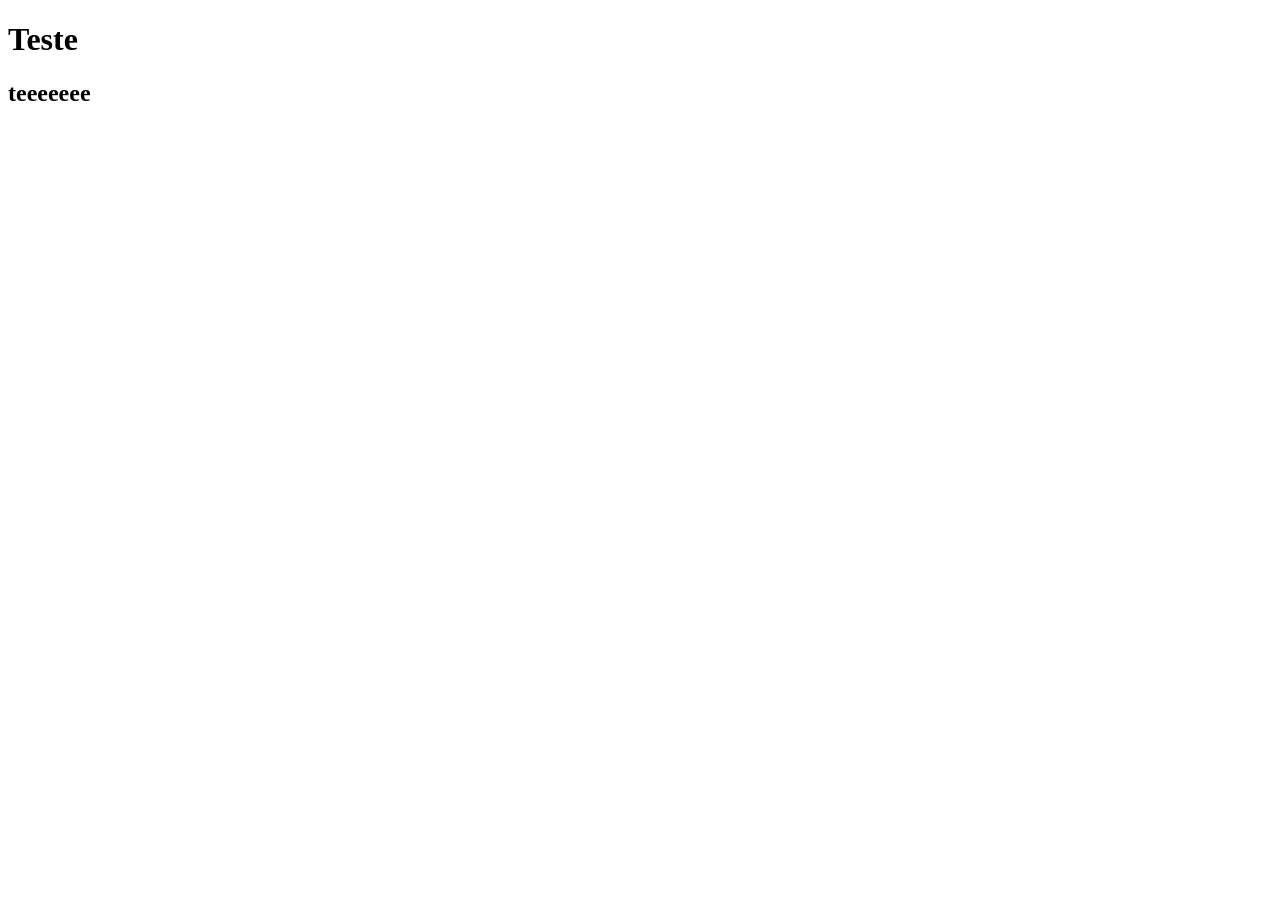
==== codigos/index.html @ afd22e1f "Create index.html" ====
<!DOCTYPE html>
<html lang="pt-br">
<head>
    <meta charset="UTF-8">
    <meta name="viewport" content="width=device-width, initial-scale=1.0">
    <title>Auto Aluguel</title>
</head>
<body>
    <h1>Teste</h1>
    <h2>teeeeeee</h2>
</body>
</html>
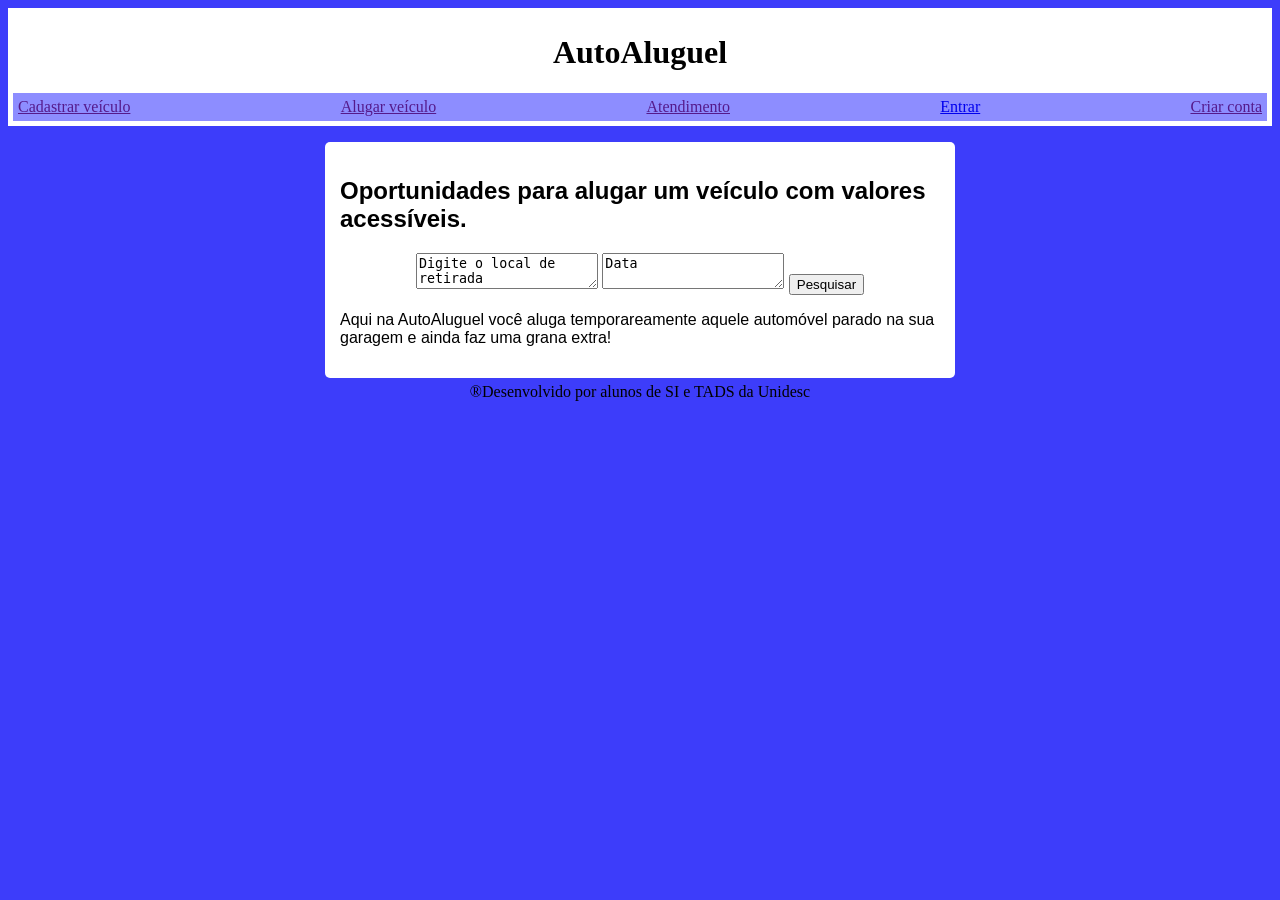
==== commit 569dd947: "Criação de arquivos e primeiras partes do site" ====
--- a/codigos/index.html
+++ b/codigos/index.html
@@ -3,10 +3,53 @@
 <head>
     <meta charset="UTF-8">
     <meta name="viewport" content="width=device-width, initial-scale=1.0">
+    <link rel="stylesheet" href="estilo.css">
     <title>Auto Aluguel</title>
 </head>
 <body>
-    <h1>Teste</h1>
-    <h2>teeeeeee</h2>
+    <header> 
+        <h1>AutoAluguel</h1>
+        <nav> 
+            <a href="">Cadastrar veículo</a>
+            <a href="">Alugar veículo</a>
+            <a href="">Atendimento</a>
+            <a href="telalogin.html">Entrar</a>
+            <a href="">Criar conta</a>
+        </nav>
+    </header>
+
+    <p>
+        <!---->
+    </p>
+
+    <main> 
+        <section>
+            <h2>Oportunidades para alugar um veículo com valores acessíveis.</h2>
+
+            <p id="AreaPesquisa">
+                <textarea name="Pesquisa" id="">Digite o local de retirada</textarea>
+
+                <textarea name="Data" id="">Data</textarea>
+
+                <button>Pesquisar</button>
+            </p>
+
+            <p>
+                Aqui na AutoAluguel você aluga temporareamente aquele automóvel parado na sua garagem e ainda faz uma grana extra!
+            </p>
+        </section>
+
+        <section>
+            <article> 
+                <aside> 
+                </aside>
+            </article>
+        </section>
+        
+    </main>
+
+    <footer>
+        &reg;Desenvolvido por alunos de SI e TADS da Unidesc
+    </footer>
 </body>
 </html>
--- a/codigos/estilo.css
+++ b/codigos/estilo.css
@@ -0,0 +1,52 @@
+@charset "UTF-8";
+
+body{
+    background-color: rgb(61, 61, 250);
+}
+
+header{
+    background-color: white;
+    margin: auto;
+    text-align: center;
+    padding: 5px;
+}
+
+nav{
+    background-color: rgb(141, 141, 255);
+    padding: 5px;
+    margin: auto;
+    display:flex;
+    justify-content: space-between;
+}
+
+main{
+    font-family: Arial, Helvetica, sans-serif;
+    width: 600px;
+    background-color: white;
+    padding: 15px;
+    margin: auto;
+    border-radius: 5px;
+
+}
+
+footer{
+    text-align: center;
+    padding: 5px;
+    margin: auto;
+}
+
+p#AreaPesquisa{
+    text-align: center;
+}
+
+div#login{
+    width: 300px;
+    height: 300px;
+    height: 300px;
+    text-align: center;
+    margin: auto;
+    background-color: white;
+    border-radius: 5px;
+
+}
+
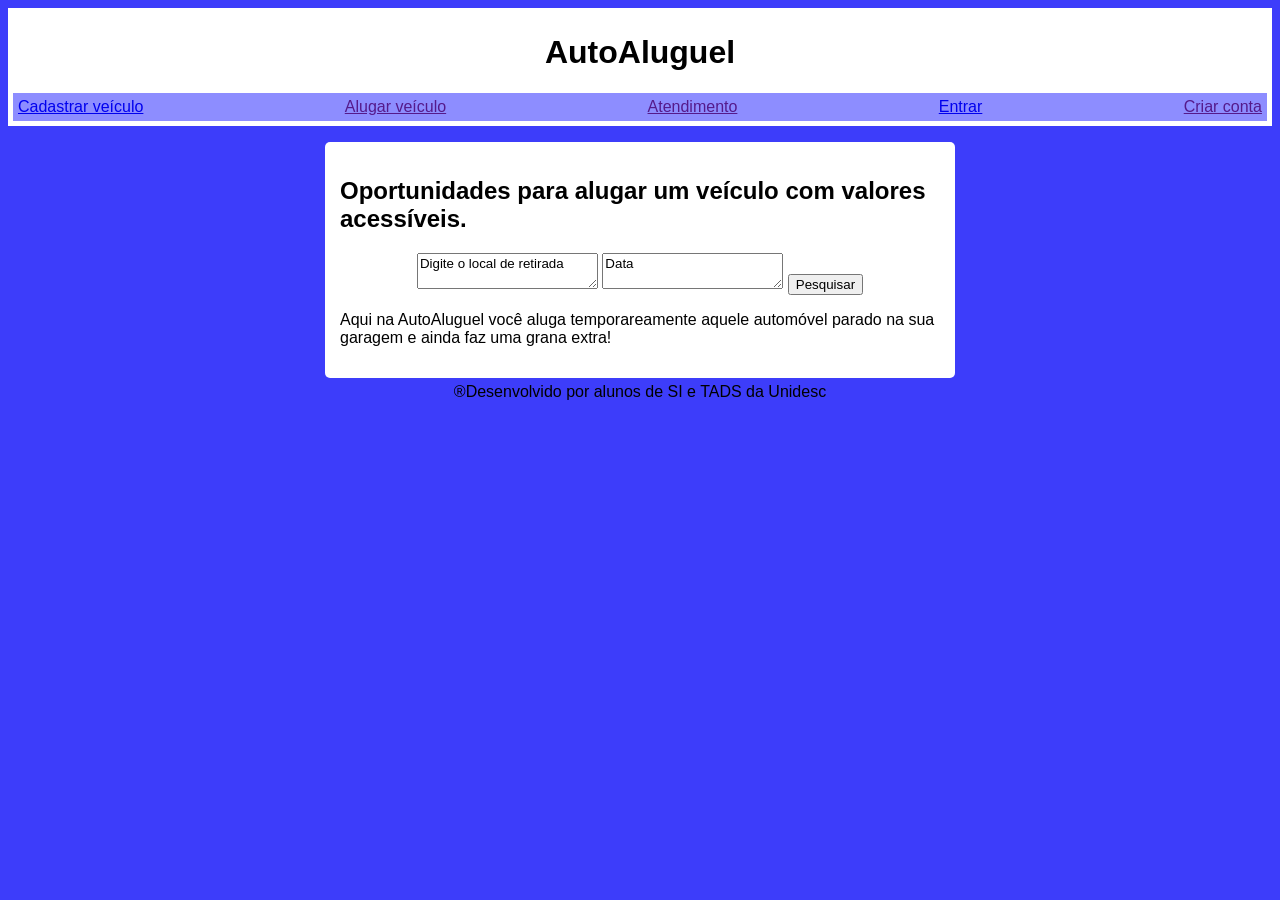
==== commit 47216fd4: "alteração nos links" ====
--- a/codigos/index.html
+++ b/codigos/index.html
@@ -10,7 +10,7 @@
     <header> 
         <h1>AutoAluguel</h1>
         <nav> 
-            <a href="">Cadastrar veículo</a>
+            <a href="cadastroveiculo.html">Cadastrar veículo</a>
             <a href="">Alugar veículo</a>
             <a href="">Atendimento</a>
             <a href="telalogin.html">Entrar</a>
@@ -47,6 +47,7 @@
         </section>
         
     </main>
+    
 
     <footer>
         &reg;Desenvolvido por alunos de SI e TADS da Unidesc
--- a/codigos/estilo.css
+++ b/codigos/estilo.css
@@ -1,4 +1,8 @@
 @charset "UTF-8";
+
+*{
+    font-family: Arial, Helvetica, sans-serif;
+}
 
 body{
     background-color: rgb(61, 61, 250);
@@ -50,3 +54,15 @@
 
 }
 
+div#telacadastroveiculo{
+    width: 300px;
+    height: 300px;
+    height: 300px;
+    text-align: center;
+    margin: auto;
+    background-color: white;
+    border-radius: 5px;
+    padding-top: 5px;
+    
+}
+
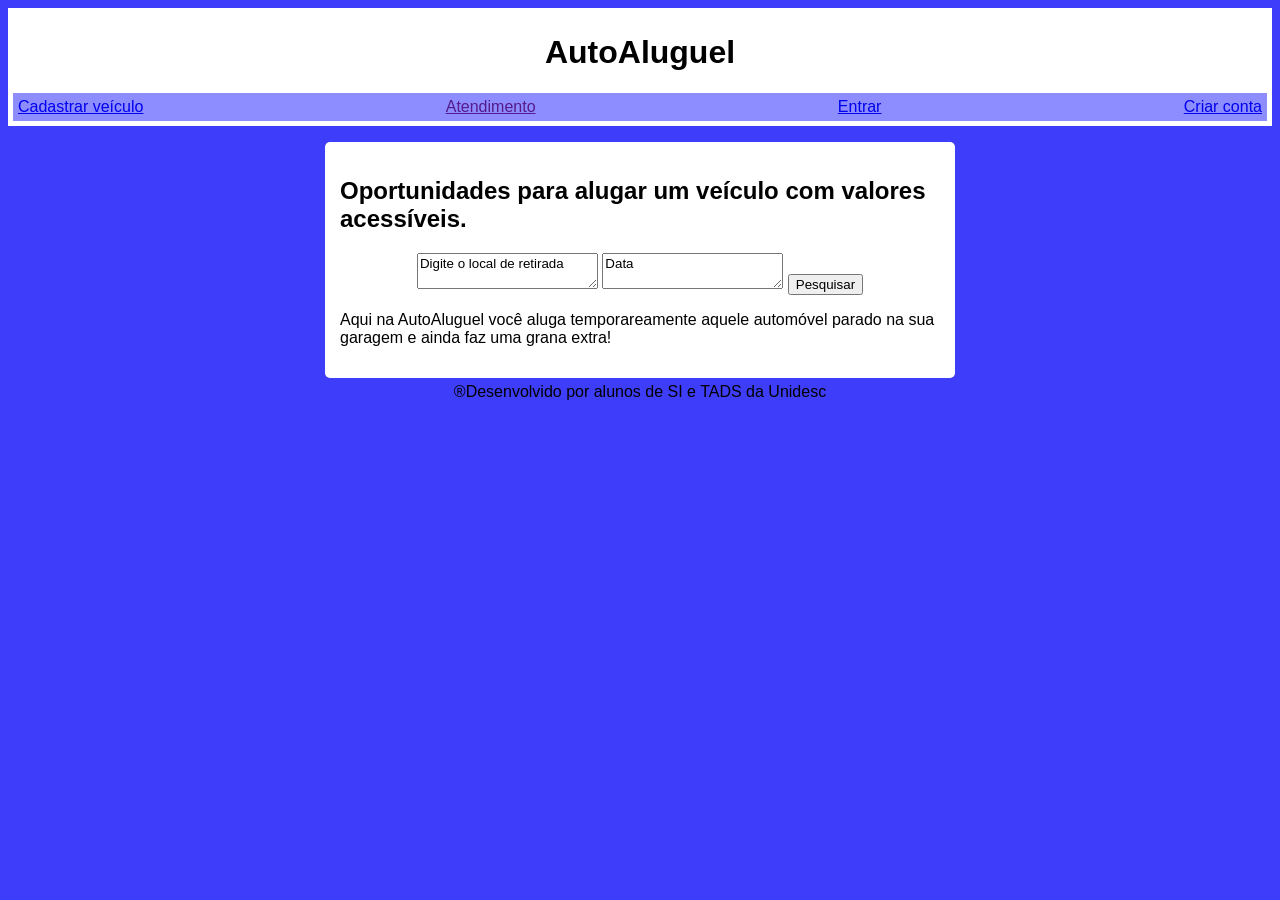
==== commit 315287dc: "." ====
--- a/codigos/index.html
+++ b/codigos/index.html
@@ -11,10 +11,9 @@
         <h1>AutoAluguel</h1>
         <nav> 
             <a href="cadastroveiculo.html">Cadastrar veículo</a>
-            <a href="">Alugar veículo</a>
             <a href="">Atendimento</a>
             <a href="telalogin.html">Entrar</a>
-            <a href="">Criar conta</a>
+            <a href="criarconta.html">Criar conta</a>
         </nav>
     </header>
 
--- a/codigos/estilo.css
+++ b/codigos/estilo.css
@@ -66,3 +66,14 @@
     
 }
 
+div#telaalugarveiculo{
+    width: 300px;
+    height: 300px;
+    height: 300px;
+    text-align: center;
+    margin: auto;
+    background-color: white;
+    border-radius: 5px;
+    padding-top: 5px;
+}
+
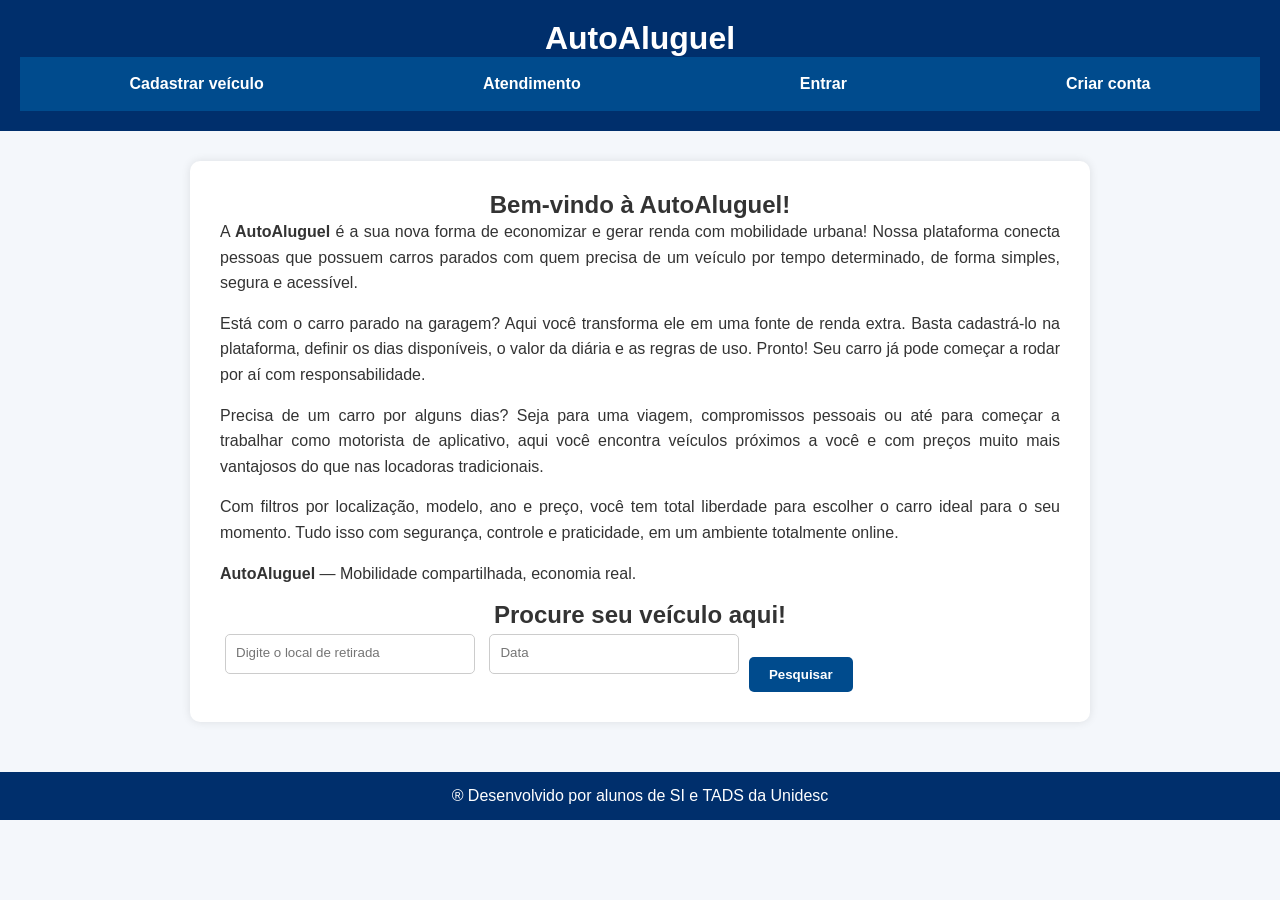
==== commit d2f4a7dd: "Site totalmente reestruturado" ====
--- a/codigos/index.html
+++ b/codigos/index.html
@@ -4,52 +4,56 @@
     <meta charset="UTF-8">
     <meta name="viewport" content="width=device-width, initial-scale=1.0">
     <link rel="stylesheet" href="estilo.css">
-    <title>Auto Aluguel</title>
+    <title>AutoAluguel</title>
 </head>
 <body>
-    <header> 
+    <header>
         <h1>AutoAluguel</h1>
-        <nav> 
+        <nav>
             <a href="cadastroveiculo.html">Cadastrar veículo</a>
-            <a href="">Atendimento</a>
+            <a href="#">Atendimento</a>
             <a href="telalogin.html">Entrar</a>
             <a href="criarconta.html">Criar conta</a>
         </nav>
     </header>
 
-    <p>
-        <!---->
-    </p>
-
-    <main> 
-        <section>
-            <h2>Oportunidades para alugar um veículo com valores acessíveis.</h2>
-
-            <p id="AreaPesquisa">
-                <textarea name="Pesquisa" id="">Digite o local de retirada</textarea>
-
-                <textarea name="Data" id="">Data</textarea>
-
-                <button>Pesquisar</button>
-            </p>
-
-            <p>
-                Aqui na AutoAluguel você aluga temporareamente aquele automóvel parado na sua garagem e ainda faz uma grana extra!
-            </p>
+    <main>
+        <section id="apresentacao">
+            <h2 style="text-align: center;">Bem-vindo à AutoAluguel!</h2>
+            <div style="text-align: justify;">
+                <p>
+                    A <strong>AutoAluguel</strong> é a sua nova forma de economizar e gerar renda com mobilidade urbana! Nossa plataforma conecta 
+                    pessoas que possuem carros parados com quem precisa de um veículo por tempo determinado, de forma simples, segura e acessível.
+                </p>
+                <p>
+                    Está com o carro parado na garagem? Aqui você transforma ele em uma fonte de renda extra. Basta cadastrá-lo na plataforma, definir os dias disponíveis, o valor da diária e as regras de uso. Pronto! Seu carro já pode começar a rodar por aí com responsabilidade.
+                </p>
+                <p>
+                    Precisa de um carro por alguns dias? Seja para uma viagem, compromissos pessoais ou até para começar a trabalhar como motorista de aplicativo, aqui você encontra veículos próximos a você e com preços muito mais vantajosos do que nas locadoras tradicionais.
+                </p>
+                <p>
+                    Com filtros por localização, modelo, ano e preço, você tem total liberdade para escolher o carro ideal para o seu momento. Tudo isso com segurança, controle e praticidade, em um ambiente totalmente online.
+                </p>
+                <p>
+                    <strong>AutoAluguel</strong> — Mobilidade compartilhada, economia real.
+                </p>
+            </div>
         </section>
 
         <section>
-            <article> 
-                <aside> 
-                </aside>
-            </article>
+            <h2 style="text-align: center;">Procure seu veículo aqui!</h2>
+            <div id="AreaPesquisa">
+                <textarea name="Pesquisa" placeholder="Digite o local de retirada"></textarea>
+                <textarea name="Data" placeholder="Data"></textarea>
+                <button>Pesquisar</button>
+            </div>
         </section>
+
         
     </main>
-    
 
     <footer>
-        &reg;Desenvolvido por alunos de SI e TADS da Unidesc
+        &reg; Desenvolvido por alunos de SI e TADS da Unidesc
     </footer>
 </body>
-</html>+</html>
--- a/codigos/estilo.css
+++ b/codigos/estilo.css
@@ -1,79 +1,146 @@
 @charset "UTF-8";
 
-*{
+/* Reset básico */
+* {
+    box-sizing: border-box;
     font-family: Arial, Helvetica, sans-serif;
+    margin: 0;
+    padding: 0;
 }
 
-body{
-    background-color: rgb(61, 61, 250);
+body {
+    background-color: #f4f7fb;
+    color: #333;
 }
 
-header{
-    background-color: white;
-    margin: auto;
-    text-align: center;
-    padding: 5px;
-}
-
-nav{
-    background-color: rgb(141, 141, 255);
-    padding: 5px;
-    margin: auto;
-    display:flex;
-    justify-content: space-between;
-}
-
-main{
-    font-family: Arial, Helvetica, sans-serif;
-    width: 600px;
-    background-color: white;
-    padding: 15px;
-    margin: auto;
-    border-radius: 5px;
-
-}
-
-footer{
-    text-align: center;
-    padding: 5px;
-    margin: auto;
-}
-
-p#AreaPesquisa{
+/* Cabeçalho */
+header {
+    background-color: #002f6c;
+    color: white;
+    padding: 20px;
     text-align: center;
 }
 
-div#login{
-    width: 300px;
-    height: 300px;
-    height: 300px;
-    text-align: center;
-    margin: auto;
-    background-color: white;
-    border-radius: 5px;
-
+header h1 {
+    font-size: 2em;
 }
 
-div#telacadastroveiculo{
-    width: 300px;
-    height: 300px;
-    height: 300px;
-    text-align: center;
-    margin: auto;
-    background-color: white;
-    border-radius: 5px;
-    padding-top: 5px;
-    
+nav {
+    background-color: #004b8d;
+    display: flex;
+    justify-content: space-around;
+    padding: 10px 0;
 }
 
-div#telaalugarveiculo{
-    width: 300px;
-    height: 300px;
-    height: 300px;
-    text-align: center;
-    margin: auto;
-    background-color: white;
-    border-radius: 5px;
-    padding-top: 5px;
+nav a {
+    color: white;
+    text-decoration: none;
+    font-weight: bold;
+    padding: 8px 15px;
+    border-radius: 4px;
+    transition: background-color 0.3s ease;
 }
 
+nav a:hover {
+    background-color: #ffc107;
+    color: #002f6c;
+}
+
+/* Conteúdo principal */
+main {
+    max-width: 900px;
+    background-color: white;
+    margin: 30px auto;
+    padding: 30px;
+    border-radius: 10px;
+    box-shadow: 0 0 10px rgba(0, 0, 0, 0.1);
+}
+
+section#apresentacao p {
+    margin-bottom: 15px;
+    line-height: 1.6;
+}
+
+/* Área de pesquisa */
+p#AreaPesquisa {
+    text-align: center;
+    margin: 30px 0;
+}
+
+textarea {
+    padding: 10px;
+    margin: 5px;
+    width: 250px;
+    height: 40px;
+    border: 1px solid #ccc;
+    border-radius: 5px;
+    resize: none;
+}
+
+button {
+    padding: 10px 20px;
+    background-color: #004b8d;
+    color: white;
+    border: none;
+    border-radius: 5px;
+    cursor: pointer;
+    font-weight: bold;
+}
+
+button:hover {
+    background-color: #ffc107;
+    color: #002f6c;
+}
+
+/* Carrossel de imagens */
+figure#anuncios {
+    position: relative;
+    width: 100%;
+    max-width: 800px;
+    height: 300px;
+    margin: 0 auto 30px auto;
+    overflow: hidden;
+}
+
+figure#anuncios img {
+    position: absolute;
+    width: 100%;
+    height: 100%;
+    object-fit: cover;
+    display: none;
+    border-radius: 10px;
+    transition: opacity 1s ease-in-out;
+}
+
+img#anuncio1 {
+    display: block;
+}
+
+/* Rodapé */
+footer {
+    background-color: #002f6c;
+    color: white;
+    text-align: center;
+    padding: 15px;
+    margin-top: 50px;
+}
+
+/* Telas pequenas (responsivo) */
+@media (max-width: 768px) {
+    nav {
+        flex-direction: column;
+    }
+
+    textarea {
+        width: 90%;
+    }
+
+    main {
+        width: 95%;
+        padding: 20px;
+    }
+
+    figure#anuncios {
+        height: 200px;
+    }
+}
